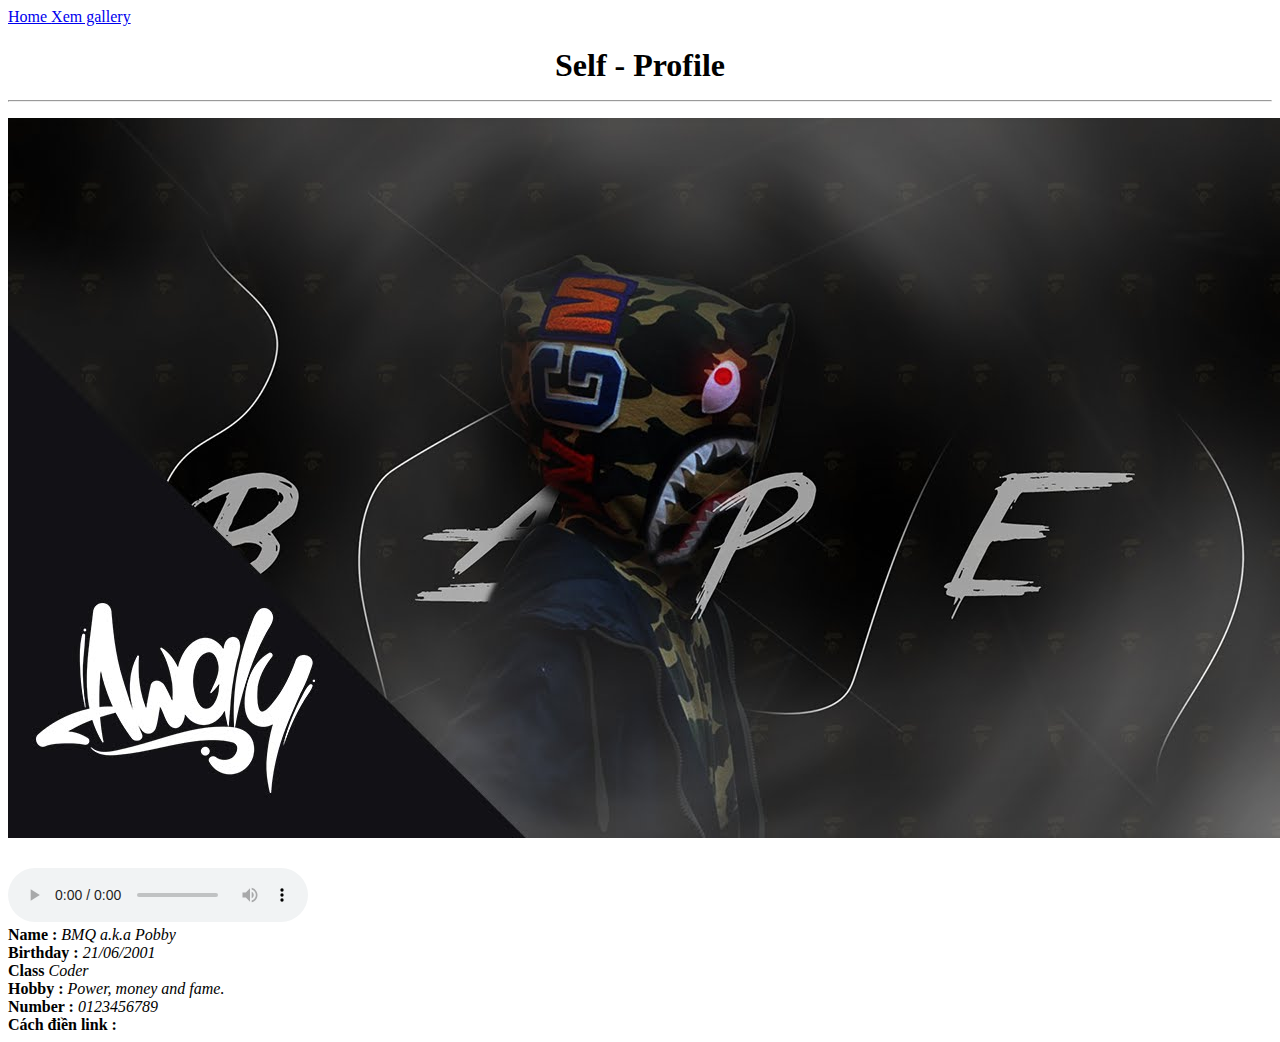
==== index.html @ e83b022b "them music" ====
<!DOCTYPE html>
<html lang="en">
<head>
    <meta charset="UTF-8">
    <meta name="viewport" content="width=device-width, initial-scale=1.0">
    <title>Profile siêu đỉnh của dân chơi</title>
    <link rel="stylesheet" href="1.css">
</head>
<body>
    <a href="index.html">Home   </a>
    <a href="gallery.html">Xem gallery</a>
    <h1>Self - Profile 
    <hr>
    <img src="images/test.jpg" alt=""></h1>
    <audio controls>
        <source src="music/GacLaiAuLo-DaLABMiuLe-6360815.mp3" type="audio/mpeg">
      </audio>
    
      <audio>
        <source src="music/GacLaiAuLo-DaLABMiuLe-6360815.mp3" type="audio/mpeg">
      </audio>
    <div class="thongtin">
        <b>Name :</b> <i>BMQ a.k.a Pobby</i>
    </div>
    <div class="thongtin">
        <b>Birthday :</b> <i>21/06/2001</i>
    </div>
    <div class="thongtin">
        <b>Class</b> <i>Coder</i>
    </div>
    <div class="thongtin">
        <b>Hobby :</b> <i>Power, money and fame.</i>
    </div>
    <div class="thongtin">
        <b>Number :</b> <i>0123456789</i>
    </div>
    <div class="thongtin">
        <b>Cách điền link :

        </b> <i> <a href="https://www.facebook.com/mwuan"></a></i>
    </div>
    
</body>
</html>
---- 1.css ----
body {
    font-family: "segui ui";
}
h1{
    text-align: center;
}
img{
    width: 30;
}
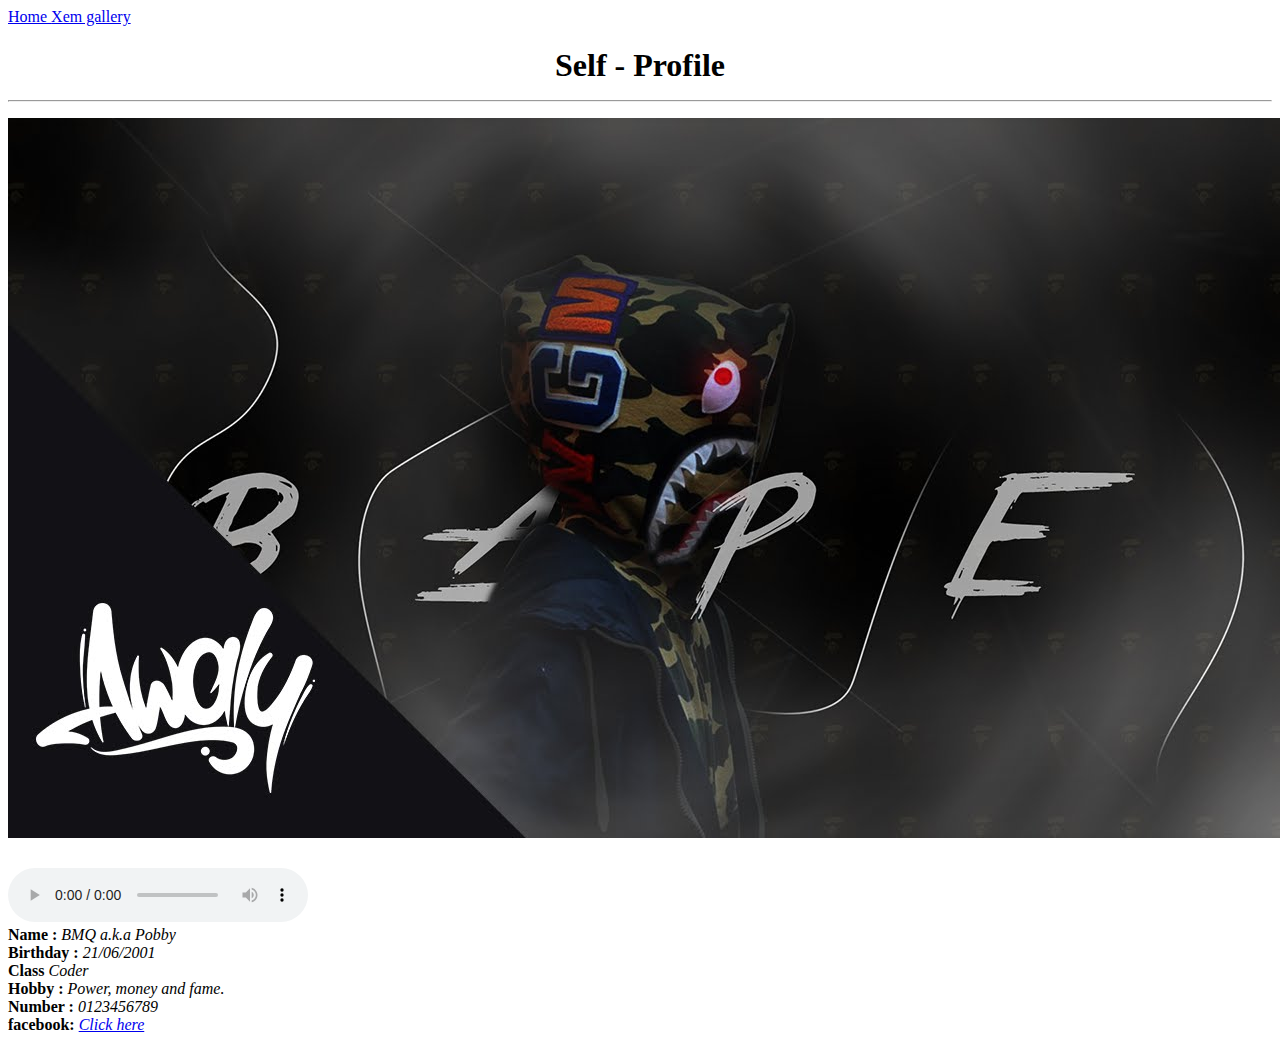
==== commit 425045d3: "ok" ====
--- a/index.html
+++ b/index.html
@@ -35,9 +35,7 @@
         <b>Number :</b> <i>0123456789</i>
     </div>
     <div class="thongtin">
-        <b>Cách điền link :
-
-        </b> <i> <a href="https://www.facebook.com/mwuan"></a></i>
+        <b>facebook:</b> <i> <a href="https://www.facebook.com/mwuan">Click here</a></i>
     </div>
     
 </body>
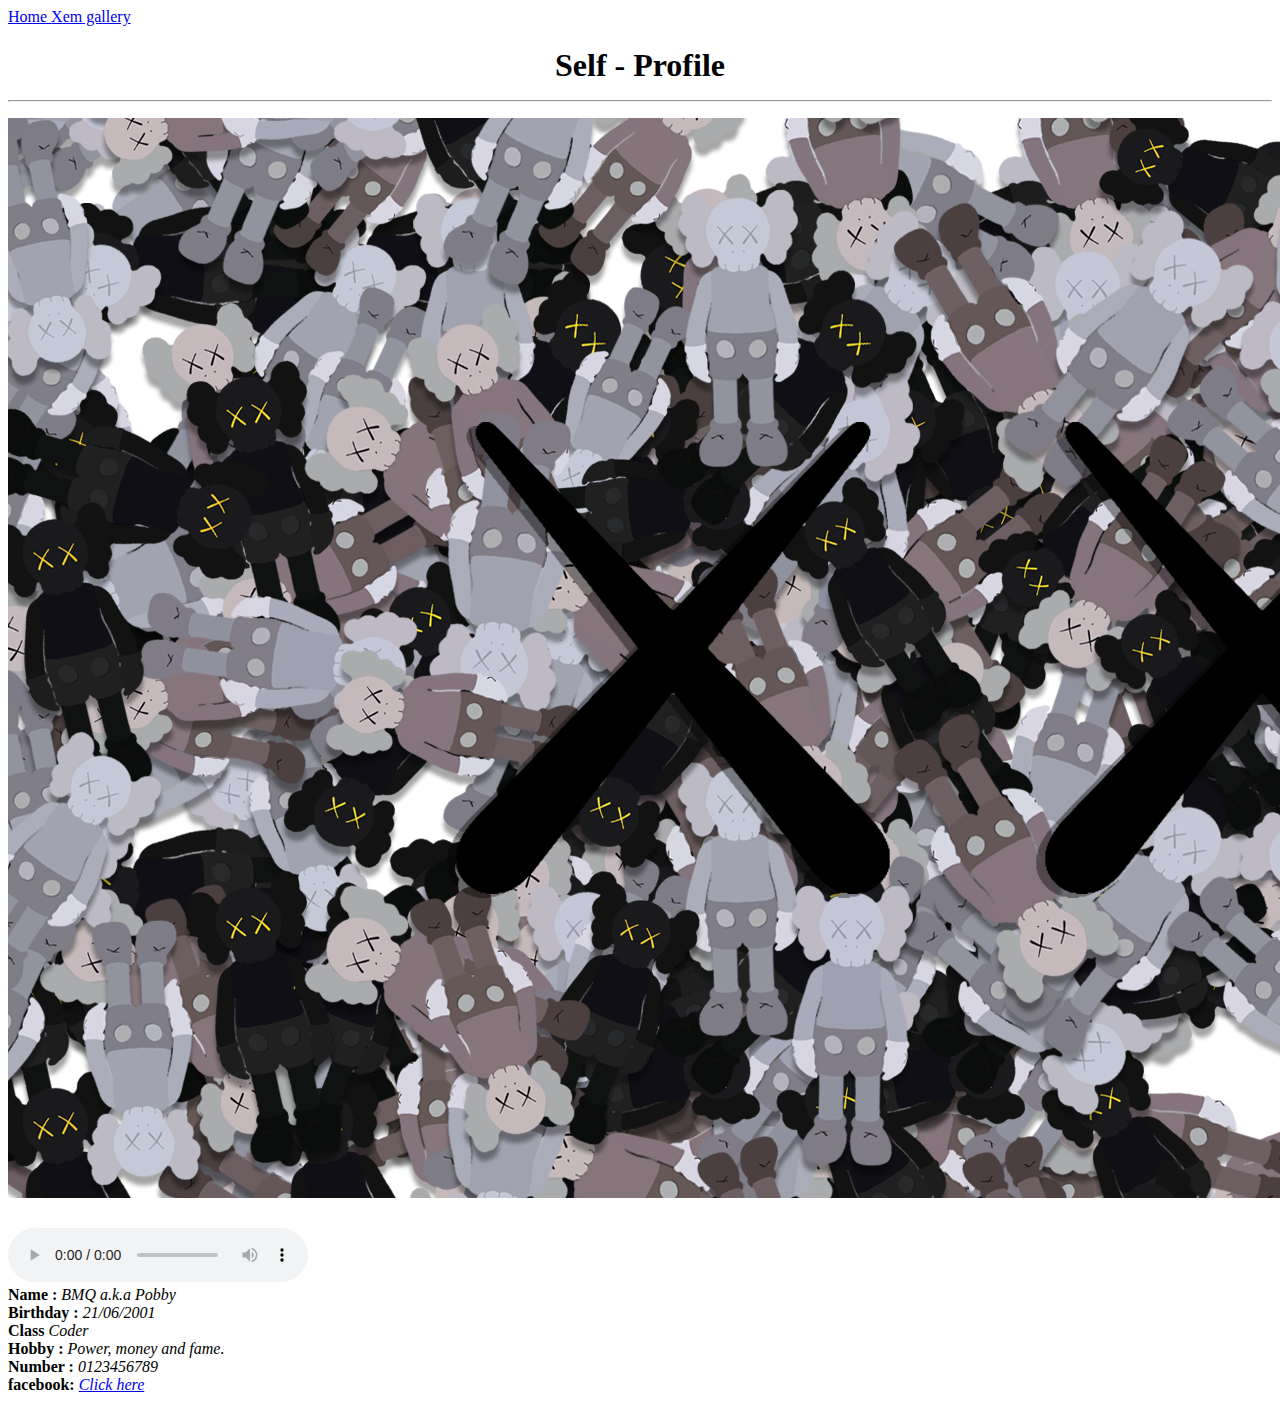
==== commit 89e6dd5b: "update" ====
--- a/index.html
+++ b/index.html
@@ -11,7 +11,7 @@
     <a href="gallery.html">Xem gallery</a>
     <h1>Self - Profile 
     <hr>
-    <img src="images/test.jpg" alt=""></h1>
+    <img src="images/5tmrxccfi6n11.png" alt=""></h1>
     <audio controls>
         <source src="music/GacLaiAuLo-DaLABMiuLe-6360815.mp3" type="audio/mpeg">
       </audio>
--- a/1.css
+++ b/1.css
@@ -6,4 +6,5 @@
 }
 img{
     width: 30;
+    height: 30;
 }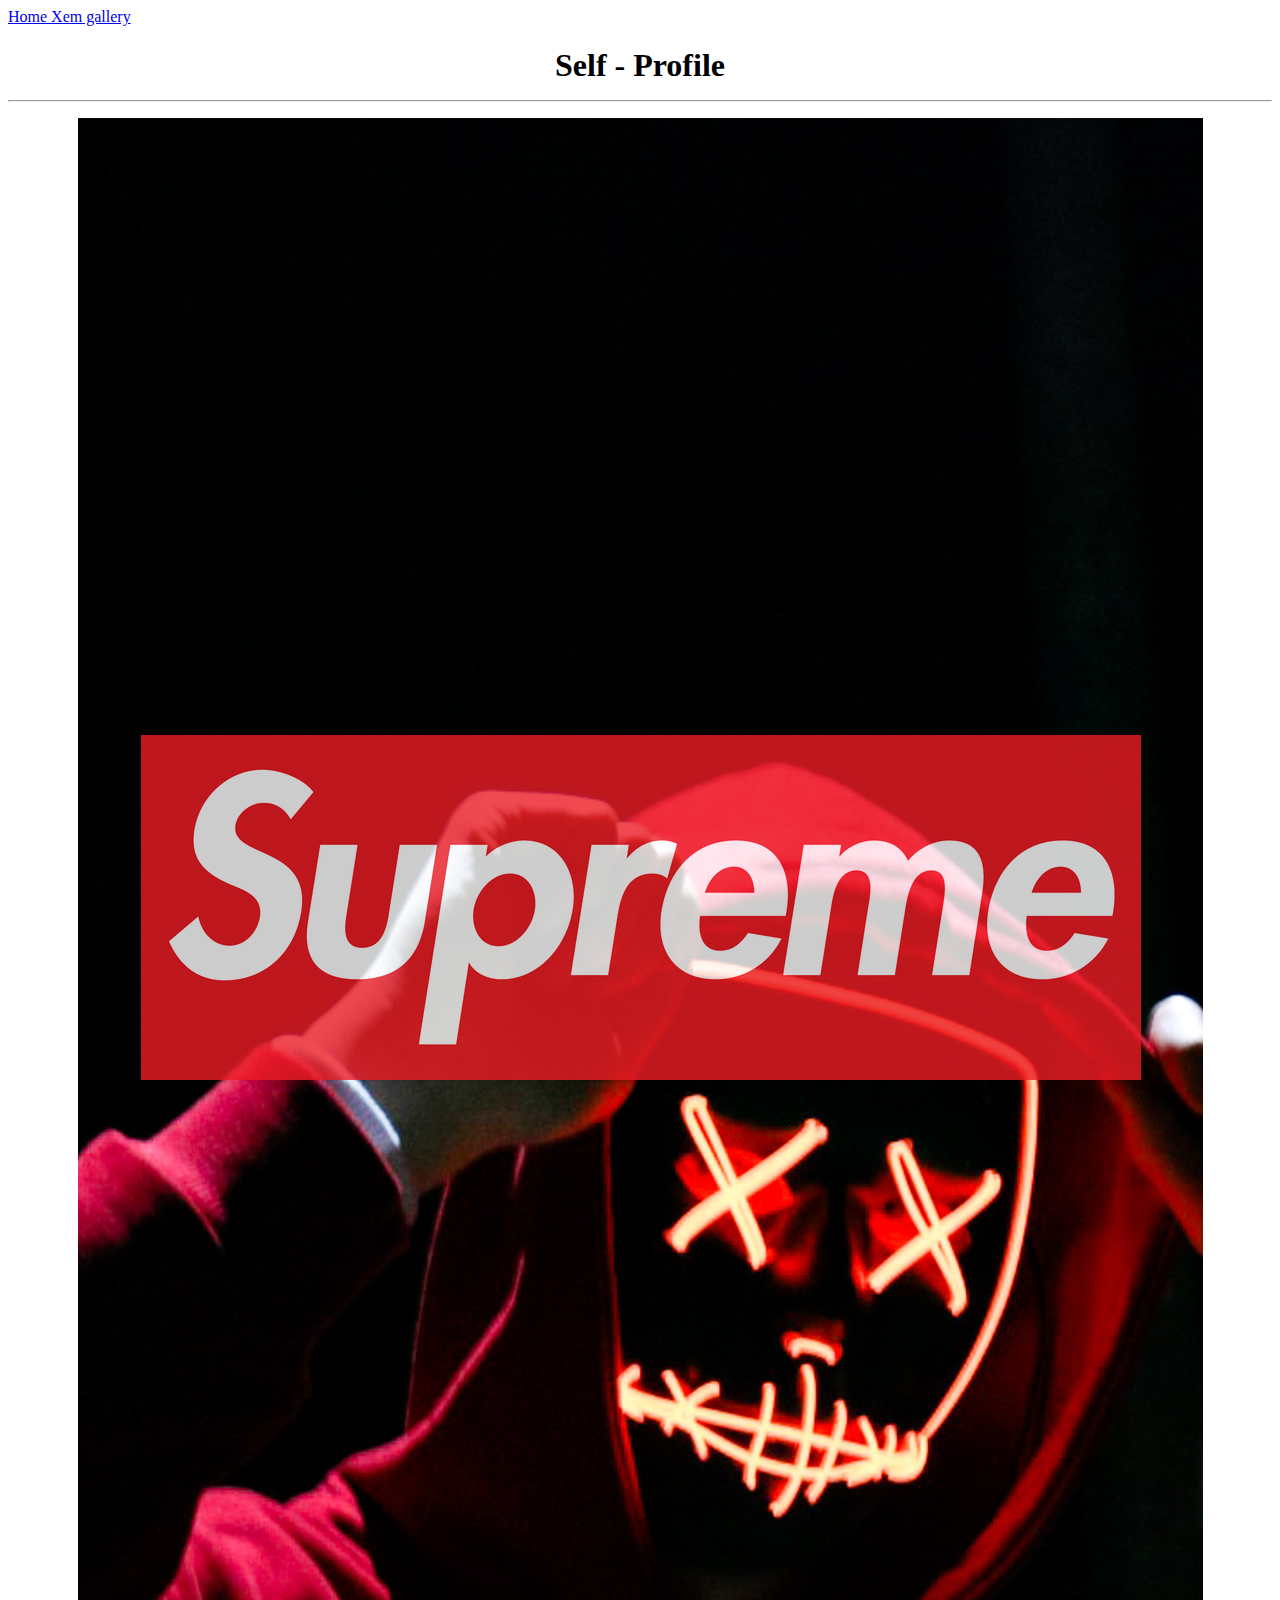
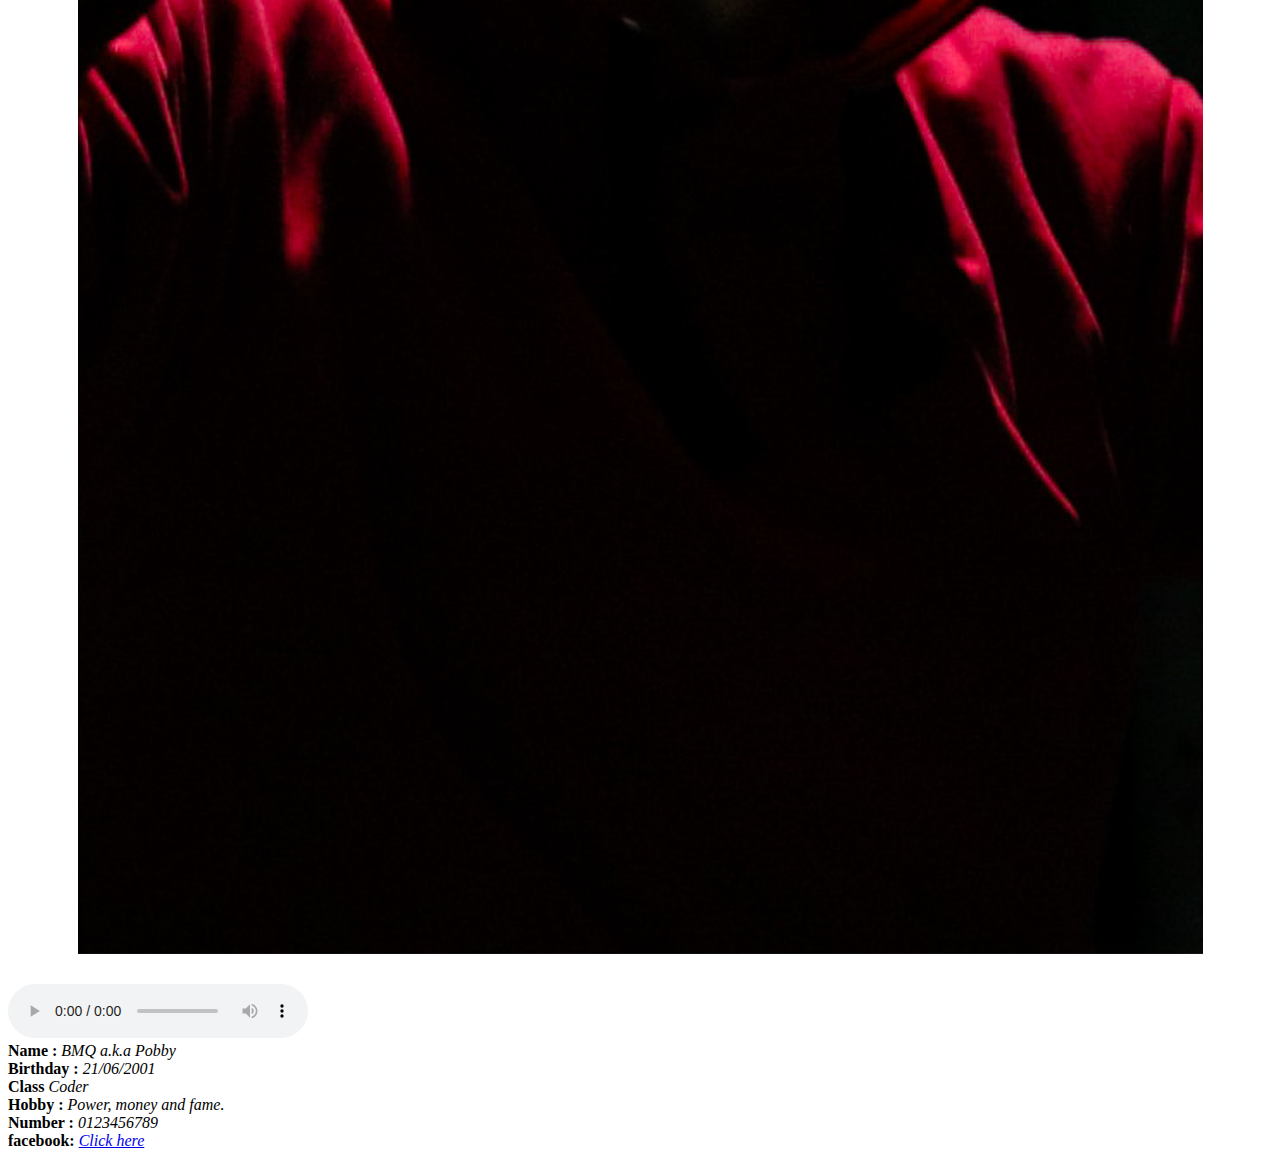
==== commit ae1d0bbf: "update" ====
--- a/index.html
+++ b/index.html
@@ -11,7 +11,7 @@
     <a href="gallery.html">Xem gallery</a>
     <h1>Self - Profile 
     <hr>
-    <img src="images/5tmrxccfi6n11.png" alt=""></h1>
+    <img src="images/60e234ce6ba9b032229dd098aed80366.png" alt=""></h1>
     <audio controls>
         <source src="music/GacLaiAuLo-DaLABMiuLe-6360815.mp3" type="audio/mpeg">
       </audio>
--- a/1.css
+++ b/1.css
@@ -5,6 +5,6 @@
     text-align: center;
 }
 img{
-    width: 30;
-    height: 30;
+    width: 10;
+    height: 20;
 }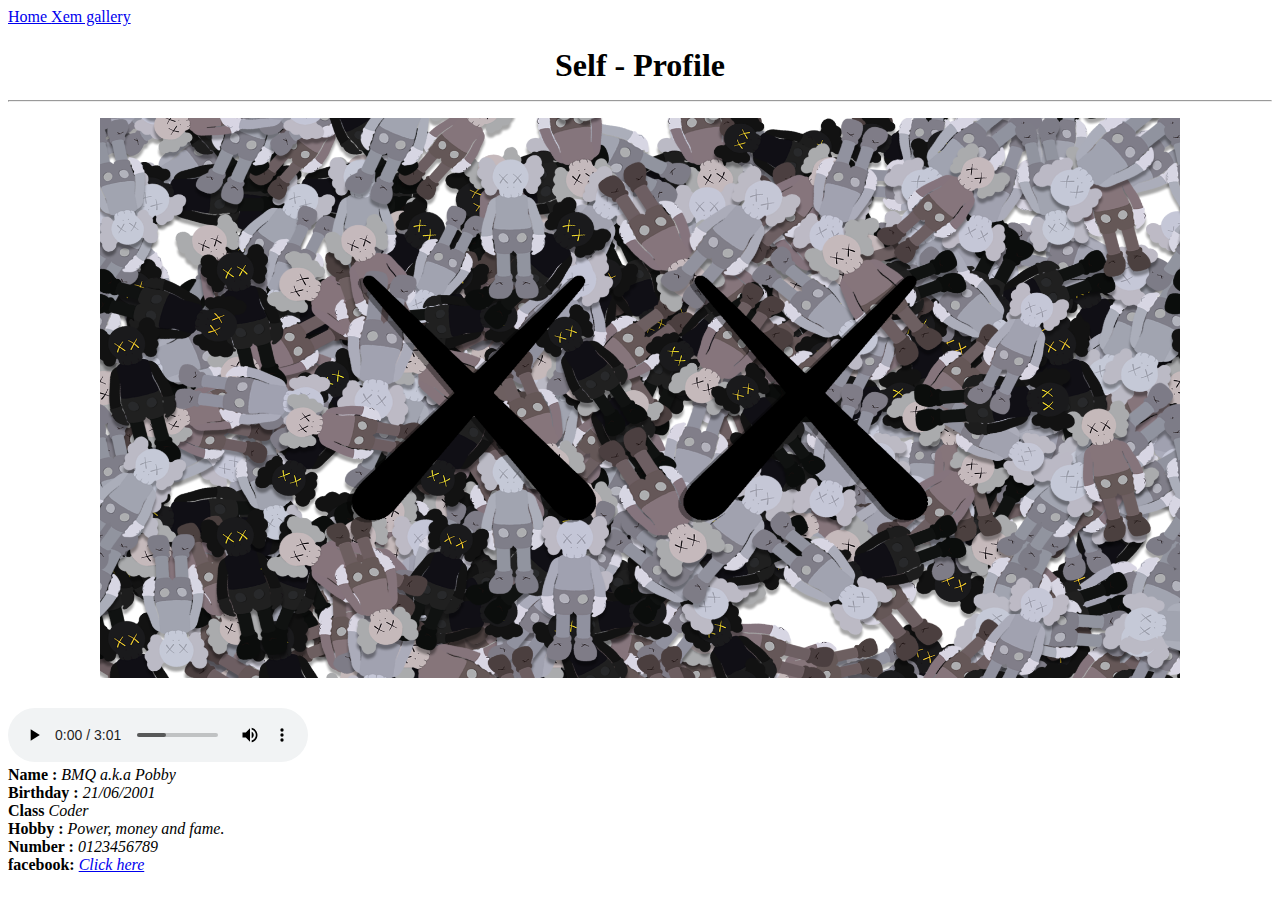
==== commit e18433fd: "update" ====
--- a/index.html
+++ b/index.html
@@ -11,13 +11,14 @@
     <a href="gallery.html">Xem gallery</a>
     <h1>Self - Profile 
     <hr>
-    <img src="images/60e234ce6ba9b032229dd098aed80366.png" alt=""></h1>
+    <img src="images/5tmrxccfi6n11.png" alt=""width="1080" height="560">
+    </h1>
     <audio controls>
-        <source src="music/GacLaiAuLo-DaLABMiuLe-6360815.mp3" type="audio/mpeg">
+        <source src="music/Pray-LilWuyn16TyphSol-6722224.mp3" type="audio/mpeg">
       </audio>
     
       <audio>
-        <source src="music/GacLaiAuLo-DaLABMiuLe-6360815.mp3" type="audio/mpeg">
+        <source src="music/Pray-LilWuyn16TyphSol-6722224.mp3" type="audio/mpeg">
       </audio>
     <div class="thongtin">
         <b>Name :</b> <i>BMQ a.k.a Pobby</i>
--- a/1.css
+++ b/1.css
@@ -5,6 +5,6 @@
     text-align: center;
 }
 img{
-    width: 10;
-    height: 20;
+    width:  720;
+    height:  1080;
 }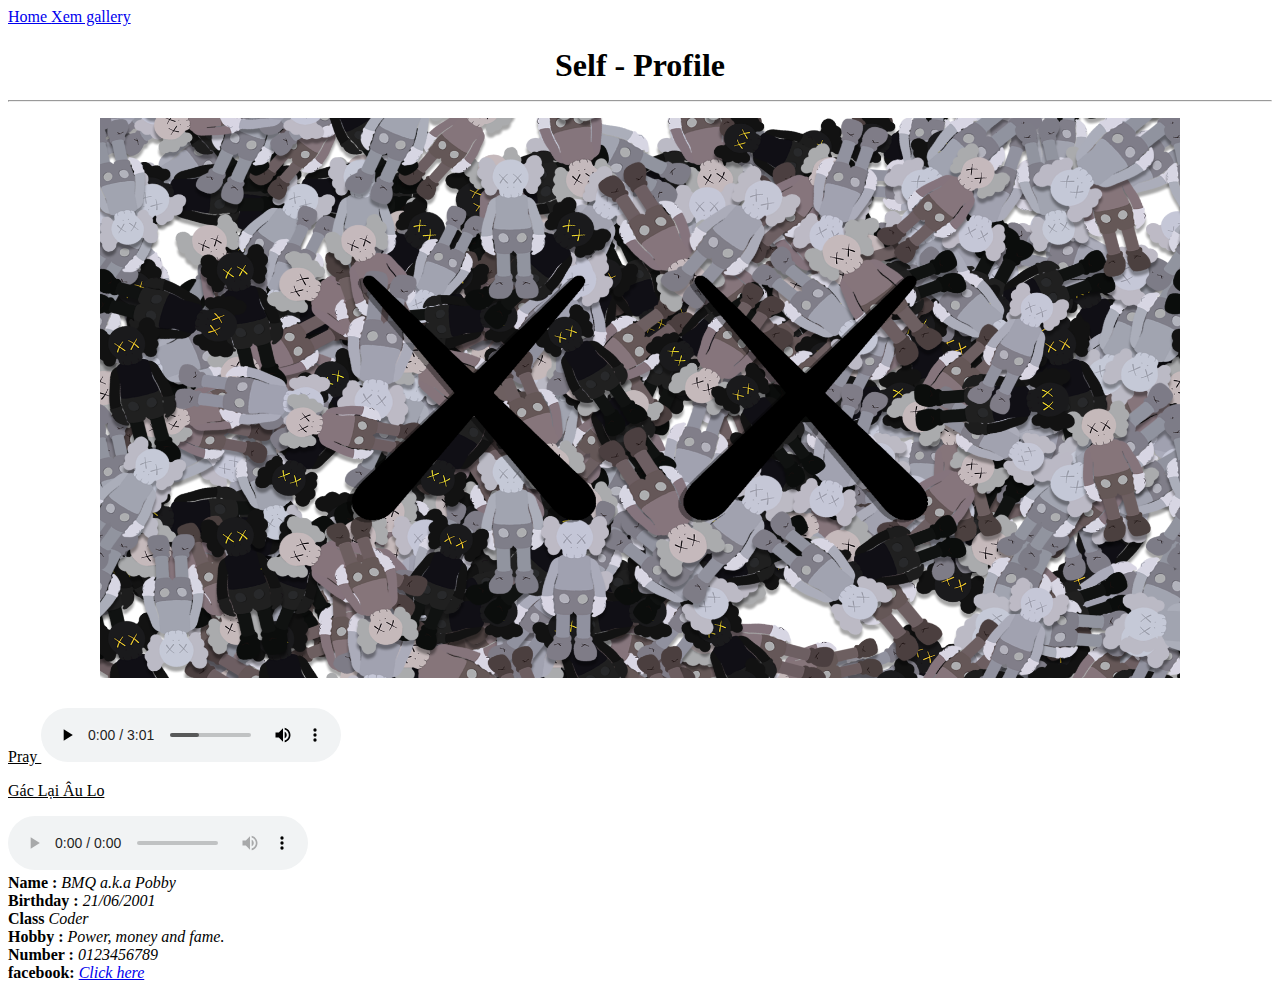
==== commit 72b8e51a: "update" ====
--- a/index.html
+++ b/index.html
@@ -13,12 +13,21 @@
     <hr>
     <img src="images/5tmrxccfi6n11.png" alt=""width="1080" height="560">
     </h1>
+    <u>Pray </u>
     <audio controls>
         <source src="music/Pray-LilWuyn16TyphSol-6722224.mp3" type="audio/mpeg">
       </audio>
     
       <audio>
         <source src="music/Pray-LilWuyn16TyphSol-6722224.mp3" type="audio/mpeg">
+      </audio>
+      <p><u> Gác Lại Âu Lo</u></p>
+      <audio controls>
+        <source src="music/GacLaiAuLo-DaLABMiuLe-6360815.mp3" type="audio/mpeg">
+      </audio>
+    
+      <audio>
+        <source src="music/GacLaiAuLo-DaLABMiuLe-6360815.mp3" type="audio/mpeg">
       </audio>
     <div class="thongtin">
         <b>Name :</b> <i>BMQ a.k.a Pobby</i>
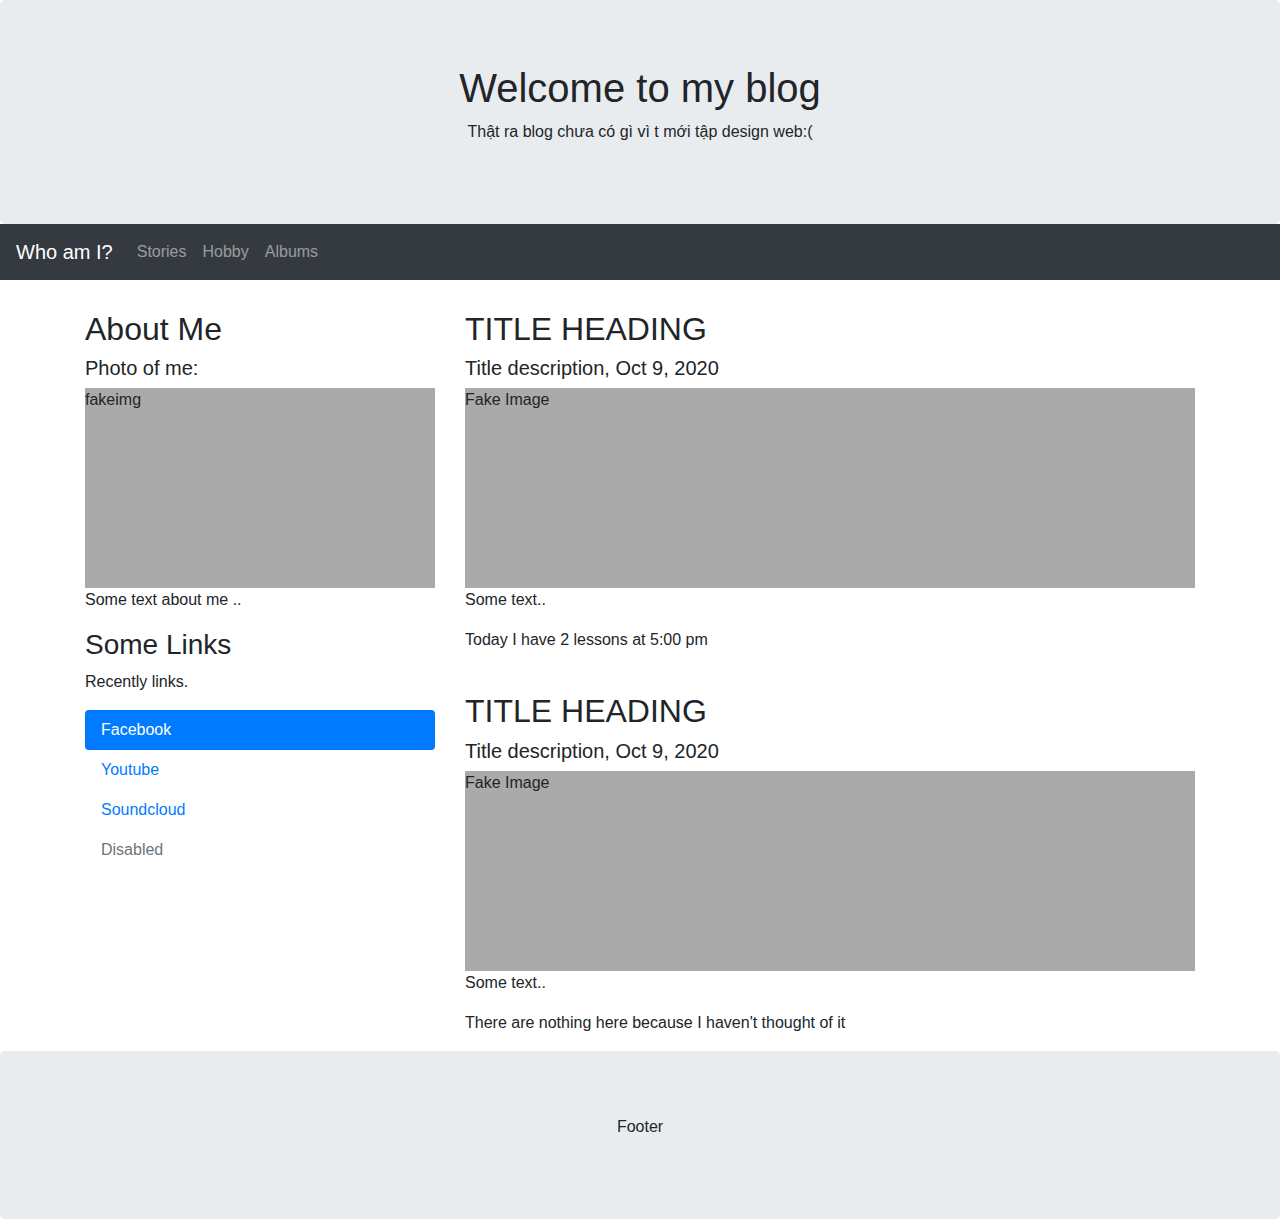
==== commit 64a2c0b1: "update" ====
--- a/index.html
+++ b/index.html
@@ -1,52 +1,91 @@
 <!DOCTYPE html>
 <html lang="en">
 <head>
-    <meta charset="UTF-8">
-    <meta name="viewport" content="width=device-width, initial-scale=1.0">
-    <title>Profile siêu đỉnh của dân chơi</title>
-    <link rel="stylesheet" href="1.css">
+  <title>Blog cá nhân của Pobby</title>
+  <meta charset="utf-8">
+  <meta name="viewport" content="width=device-width, initial-scale=1">
+  <link rel="stylesheet" href="https://maxcdn.bootstrapcdn.com/bootstrap/4.5.2/css/bootstrap.min.css">
+  <script src="https://ajax.googleapis.com/ajax/libs/jquery/3.5.1/jquery.min.js"></script>
+  <script src="https://cdnjs.cloudflare.com/ajax/libs/popper.js/1.16.0/umd/popper.min.js"></script>
+  <script src="https://maxcdn.bootstrapcdn.com/bootstrap/4.5.2/js/bootstrap.min.js"></script>
+  <style>
+  .fakeimg {
+    height: 200px;
+    background: #aaa;
+  }
+  </style>
 </head>
 <body>
-    <a href="index.html">Home   </a>
-    <a href="gallery.html">Xem gallery</a>
-    <h1>Self - Profile 
-    <hr>
-    <img src="images/5tmrxccfi6n11.png" alt=""width="1080" height="560">
-    </h1>
-    <u>Pray </u>
-    <audio controls>
-        <source src="music/Pray-LilWuyn16TyphSol-6722224.mp3" type="audio/mpeg">
-      </audio>
-    
-      <audio>
-        <source src="music/Pray-LilWuyn16TyphSol-6722224.mp3" type="audio/mpeg">
-      </audio>
-      <p><u> Gác Lại Âu Lo</u></p>
-      <audio controls>
-        <source src="music/GacLaiAuLo-DaLABMiuLe-6360815.mp3" type="audio/mpeg">
-      </audio>
-    
-      <audio>
-        <source src="music/GacLaiAuLo-DaLABMiuLe-6360815.mp3" type="audio/mpeg">
-      </audio>
-    <div class="thongtin">
-        <b>Name :</b> <i>BMQ a.k.a Pobby</i>
+
+<div class="jumbotron text-center" style="margin-bottom:0">
+  <h1>Welcome to my blog </h1>
+  <p>Thật ra blog chưa có gì vì t mới tập design web:(</p> 
+</div>
+
+<nav class="navbar navbar-expand-sm bg-dark navbar-dark">
+  <a class="navbar-brand" href="#">Who am I?</a>
+  <button class="navbar-toggler" type="button" data-toggle="collapse" data-target="#collapsibleNavbar">
+    <span class="navbar-toggler-icon"></span>
+  </button>
+  <div class="collapse navbar-collapse" id="collapsibleNavbar">
+    <ul class="navbar-nav">
+      <li class="nav-item">
+        <a class="nav-link" href="#">Stories</a>
+      </li>
+      <li class="nav-item">
+        <a class="nav-link" href="#">Hobby</a>
+      </li>
+      <li class="nav-item">
+        <a class="nav-link" href="#">Albums</a>
+      </li>    
+    </ul>
+  </div>  
+</nav>
+
+<div class="container" style="margin-top:30px">
+  <div class="row">
+    <div class="col-sm-4">
+      <h2>About Me</h2>
+      <h5>Photo of me:</h5>
+      <div class="fakeimg">fakeimg</div>
+      <p>Some text about me ..</p>
+      <h3>Some Links</h3>
+      <p>Recently links.</p>
+      <ul class="nav nav-pills flex-column">
+        <li class="nav-item">
+          <a class="nav-link active" href="https://www.facebook.com/mwuan">Facebook</a>
+        </li>
+        <li class="nav-item">
+          <a class="nav-link" href="https://www.youtube.com/watch?v=ECxVfrwwTp0">Youtube</a>
+        </li>
+        <li class="nav-item">
+          <a class="nav-link" href="https://www.soundcloud.com">Soundcloud</a>
+        </li>
+        <li class="nav-item">
+          <a class="nav-link disabled" href="#">Disabled</a>
+        </li>
+      </ul>
+      <hr class="d-sm-none">
     </div>
-    <div class="thongtin">
-        <b>Birthday :</b> <i>21/06/2001</i>
+    <div class="col-sm-8">
+      <h2>TITLE HEADING</h2>
+      <h5>Title description, Oct 9, 2020</h5>
+      <div class="fakeimg">Fake Image</div>
+      <p>Some text..</p>
+      <p> Today I have 2 lessons at 5:00 pm</p>
+      <br>
+      <h2>TITLE HEADING</h2>
+      <h5>Title description, Oct 9, 2020</h5>
+      <div class="fakeimg">Fake Image</div>
+      <p>Some text..</p>
+      <p>There are nothing here because I haven't thought of it </p>
     </div>
-    <div class="thongtin">
-        <b>Class</b> <i>Coder</i>
-    </div>
-    <div class="thongtin">
-        <b>Hobby :</b> <i>Power, money and fame.</i>
-    </div>
-    <div class="thongtin">
-        <b>Number :</b> <i>0123456789</i>
-    </div>
-    <div class="thongtin">
-        <b>facebook:</b> <i> <a href="https://www.facebook.com/mwuan">Click here</a></i>
-    </div>
-    
+  </div>
+</div>
+
+<div class="jumbotron text-center" style="margin-bottom:0">
+  <p>Footer</p>
+</div>
+
 </body>
-</html>+</html>
